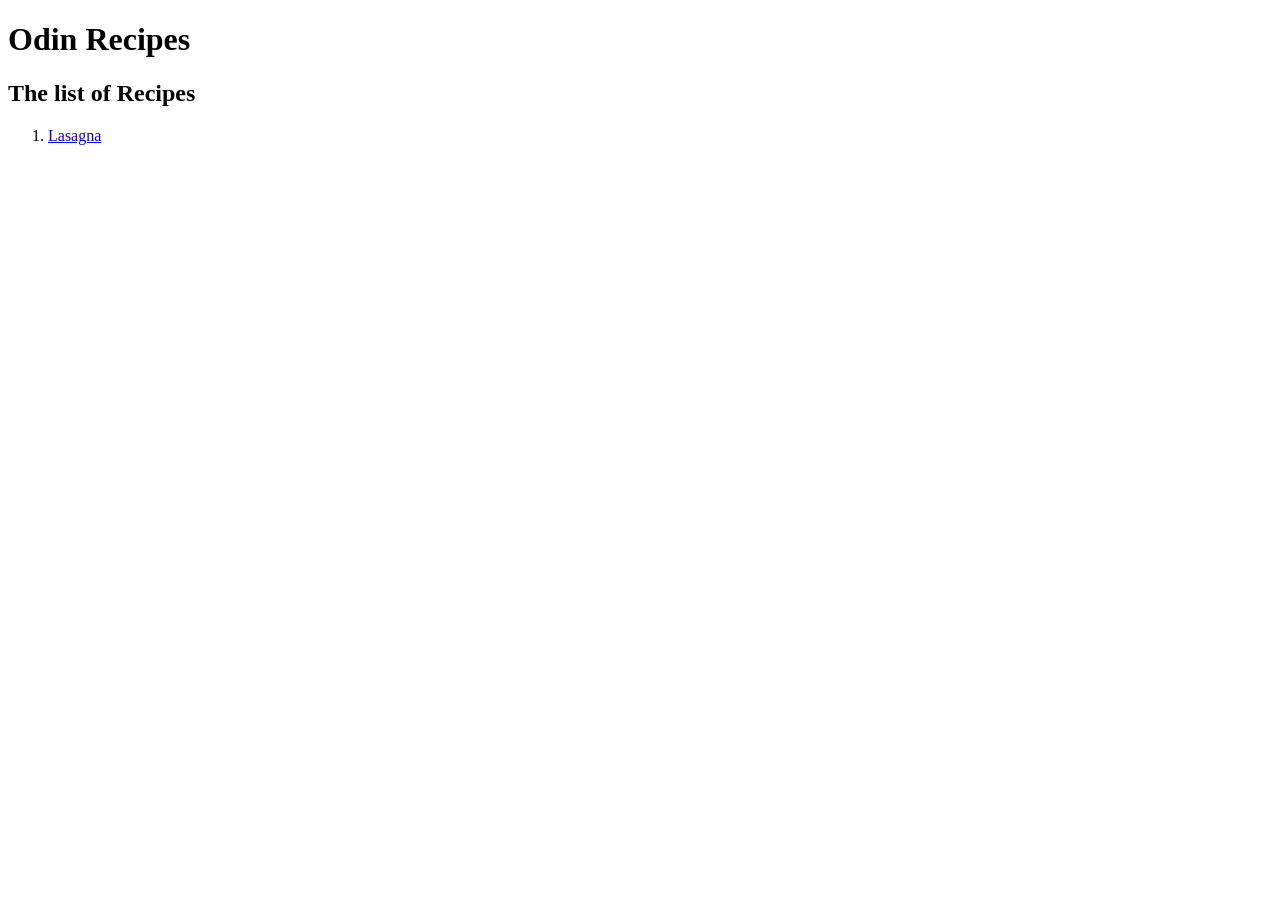
==== index.html @ 4d4c3608 "Edited Readme with project info and linked index.html and lasagna.html also added image to lasagna" ====
<!DOCTYPE html>
<html lang="en">
<head>
    <meta charset="UTF-8">
    <meta name="viewport" content="width=device-width, initial-scale=1.0">
    <title>Document</title>
</head>
<body>
    <h1>Odin Recipes</h1>
    <h2>The list of Recipes</h2>
    <ol>
        <li><a href="./recipes/lasagna.html">Lasagna</a></li>
    </ol>
</body>
</html>
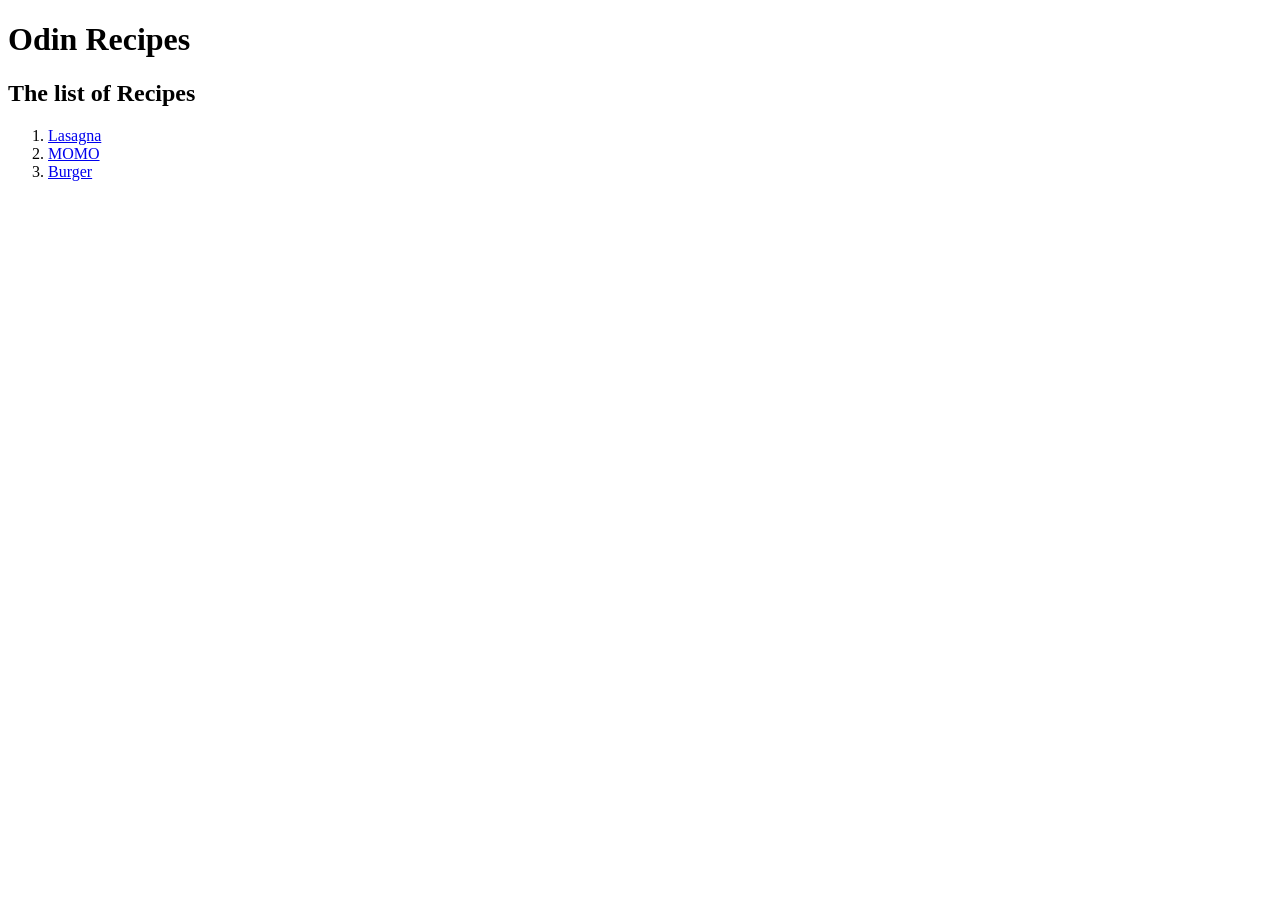
==== commit 8bd0a412: "made two new file momo and burger, finished lasagna with image, description, ingridients, and steps" ====
--- a/index.html
+++ b/index.html
@@ -10,6 +10,8 @@
     <h2>The list of Recipes</h2>
     <ol>
         <li><a href="./recipes/lasagna.html">Lasagna</a></li>
+        <li><a href="./recipes/momo.html">MOMO</a></li>
+        <li><a href="./recipes/burger.html">Burger</a></li>
     </ol>
 </body>
 </html>
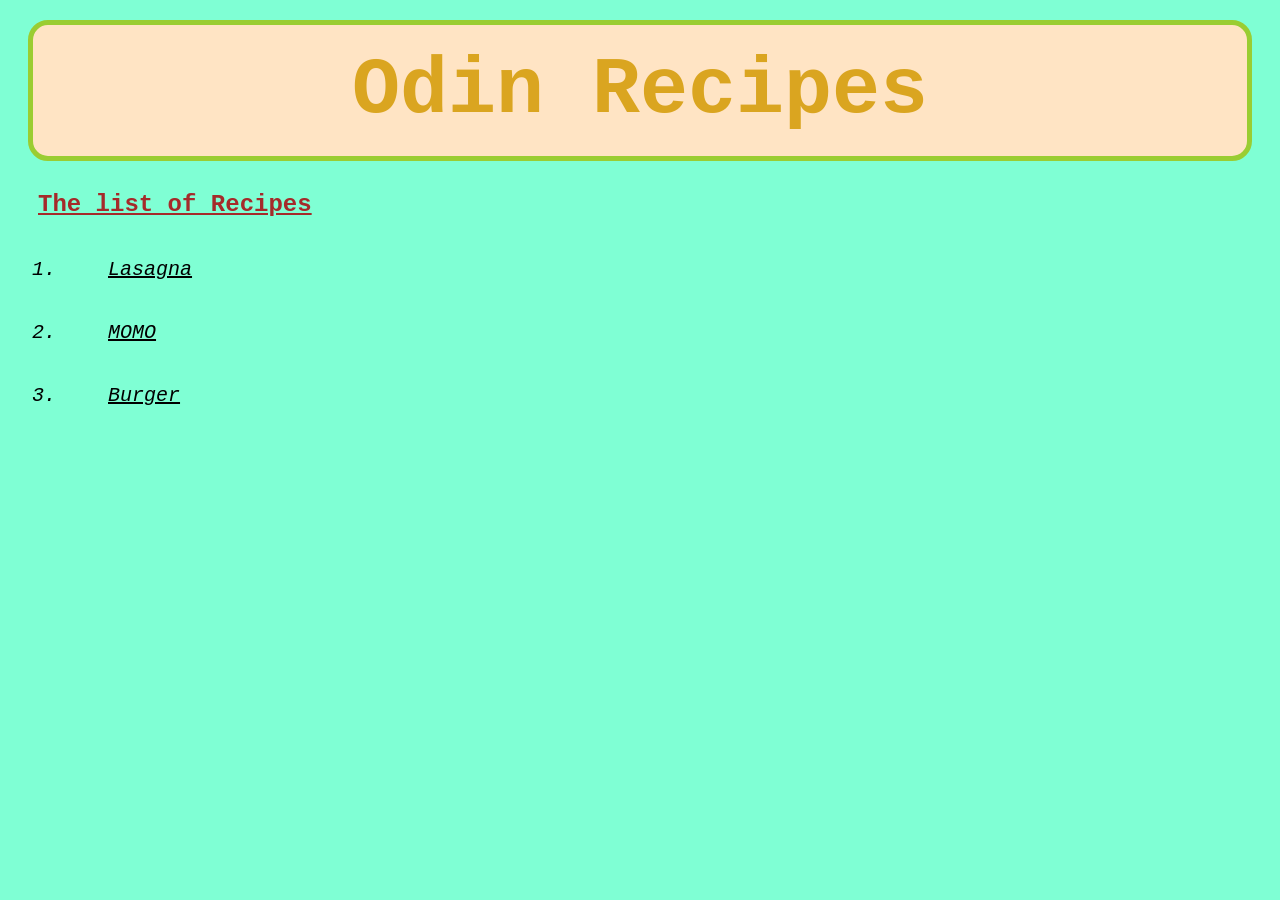
==== commit a7fa88ca: "Added new CSS file connected to index file and added some css" ====
--- a/index.html
+++ b/index.html
@@ -4,14 +4,15 @@
     <meta charset="UTF-8">
     <meta name="viewport" content="width=device-width, initial-scale=1.0">
     <title>Document</title>
+    <link rel="stylesheet" href="./recipes/style/styles.css">
 </head>
 <body>
-    <h1>Odin Recipes</h1>
-    <h2>The list of Recipes</h2>
+    <h1 class="topic">Odin Recipes</h1>
+    <h2 class="list-recipes">The list of Recipes</h2>
     <ol>
-        <li><a href="./recipes/lasagna.html">Lasagna</a></li>
-        <li><a href="./recipes/momo.html">MOMO</a></li>
-        <li><a href="./recipes/burger.html">Burger</a></li>
+        <li class="recipe lasagna"><a href="./recipes/lasagna.html">Lasagna</a></li>
+        <li class="recipe momo"><a href="./recipes/momo.html">MOMO</a></li>
+        <li class="recipe burger"><a href="./recipes/burger.html">Burger</a></li>
     </ol>
 </body>
 </html>
--- a/recipes/style/styles.css
+++ b/recipes/style/styles.css
@@ -0,0 +1,31 @@
+body {
+    background-color: aquamarine;
+    font-family: 'Courier New', Courier, monospace;
+}
+
+.topic {
+    text-align: center;
+    font-size: 80px;
+    background-color: bisque;
+    padding: 20px;
+    margin: 20px;
+    color: goldenrod;
+    border-radius: 20px;
+    border: 5px solid yellowgreen;
+}
+
+.list-recipes {
+    margin: 30px;
+    color:brown;
+    text-decoration: underline;
+}
+
+.recipe, .recipe a {
+    color: black;
+    text-decoration: none;
+    font-size: 20px;
+    font-style: oblique;
+    text-decoration: underline;
+    margin: 20px;
+    padding: 10px;
+}
